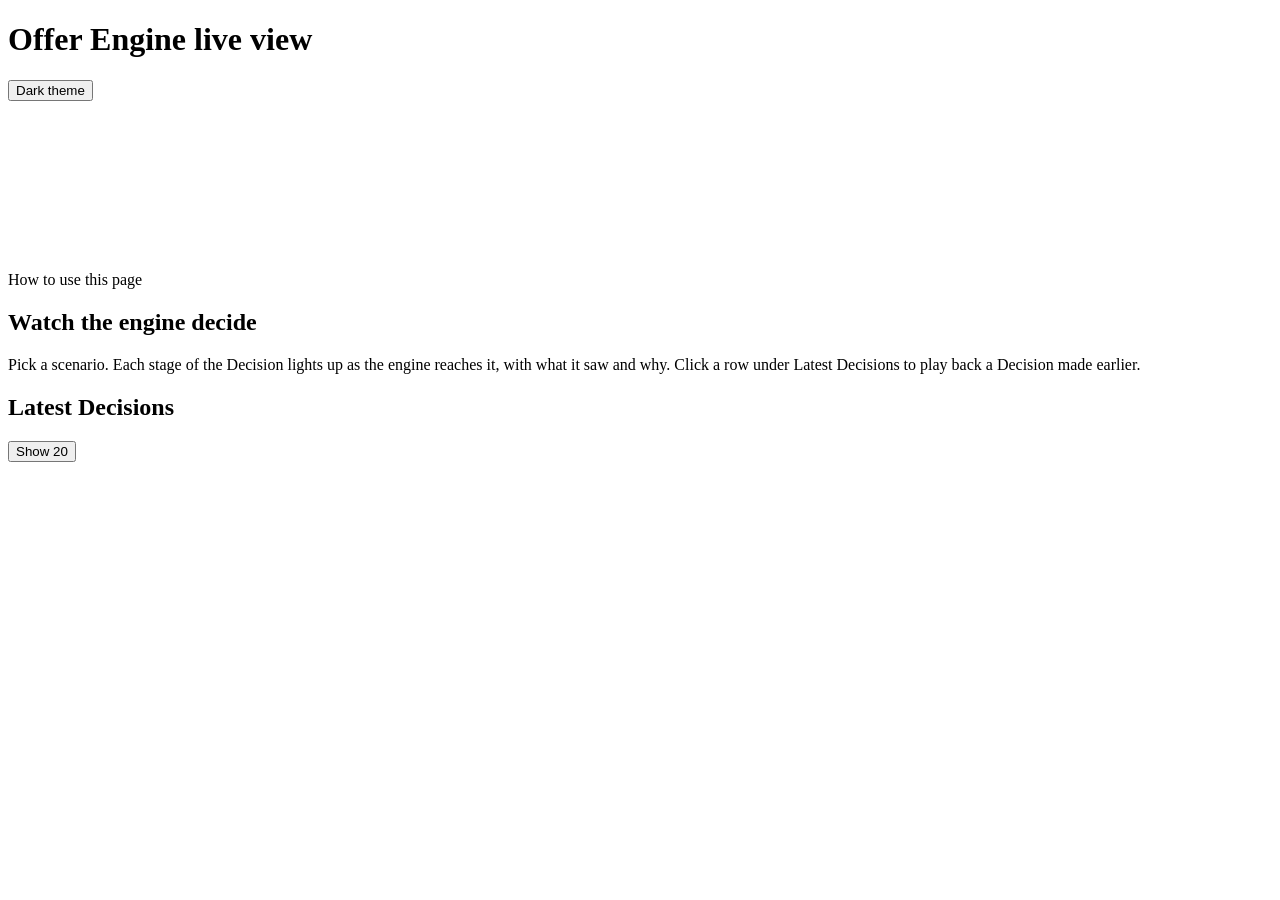
==== src/offer_engine/live/static/index.html @ a61b8050 "T39: live engine view A FastAPI page on port 8502, run by `offer-engine start`, that animates a demo" ====
<!doctype html>
<html lang="en">
<head>
  <meta charset="utf-8">
  <meta name="viewport" content="width=device-width, initial-scale=1">
  <title>Offer Engine live view</title>
  <link rel="stylesheet" href="/static/style.css">
  <script src="/static/app.js" defer></script>
</head>
<body>
  <header class="top">
    <h1>Offer Engine <span class="muted">live view</span></h1>
    <p class="status" id="status" role="status" aria-live="polite"></p>
    <button id="theme" class="ghost" type="button">Dark theme</button>
  </header>

  <div class="layout">
    <nav class="scenarios" id="scenarios" aria-label="Scenarios"></nav>

    <main class="main">
      <!-- T40: the counters strip goes here. -->
      <div id="counters"></div>
      <section class="diagram-wrap" id="diagram-wrap" aria-label="The Decision pipeline">
        <svg id="diagram" role="group" aria-label="Decision pipeline, stage by stage"></svg>
      </section>
      <article class="card" id="card" aria-live="polite">
        <p class="eyebrow">How to use this page</p>
        <h2>Watch the engine decide</h2>
        <p>Pick a scenario. Each stage of the Decision lights up as the engine reaches it, with what it
          saw and why. Click a row under Latest Decisions to play back a Decision made earlier.</p>
      </article>
      <!-- T40: the outcome and truth panels go here. -->
      <div id="panels"></div>
    </main>

    <aside class="ticker" aria-labelledby="ticker-title">
      <h2 id="ticker-title">Latest Decisions</h2>
      <ol id="ticker"></ol>
      <button id="ticker-more" class="ghost" type="button" aria-controls="ticker" aria-expanded="false">Show 20</button>
    </aside>
  </div>

  <div id="tip" class="tip" role="tooltip" hidden></div>
</body>
</html>
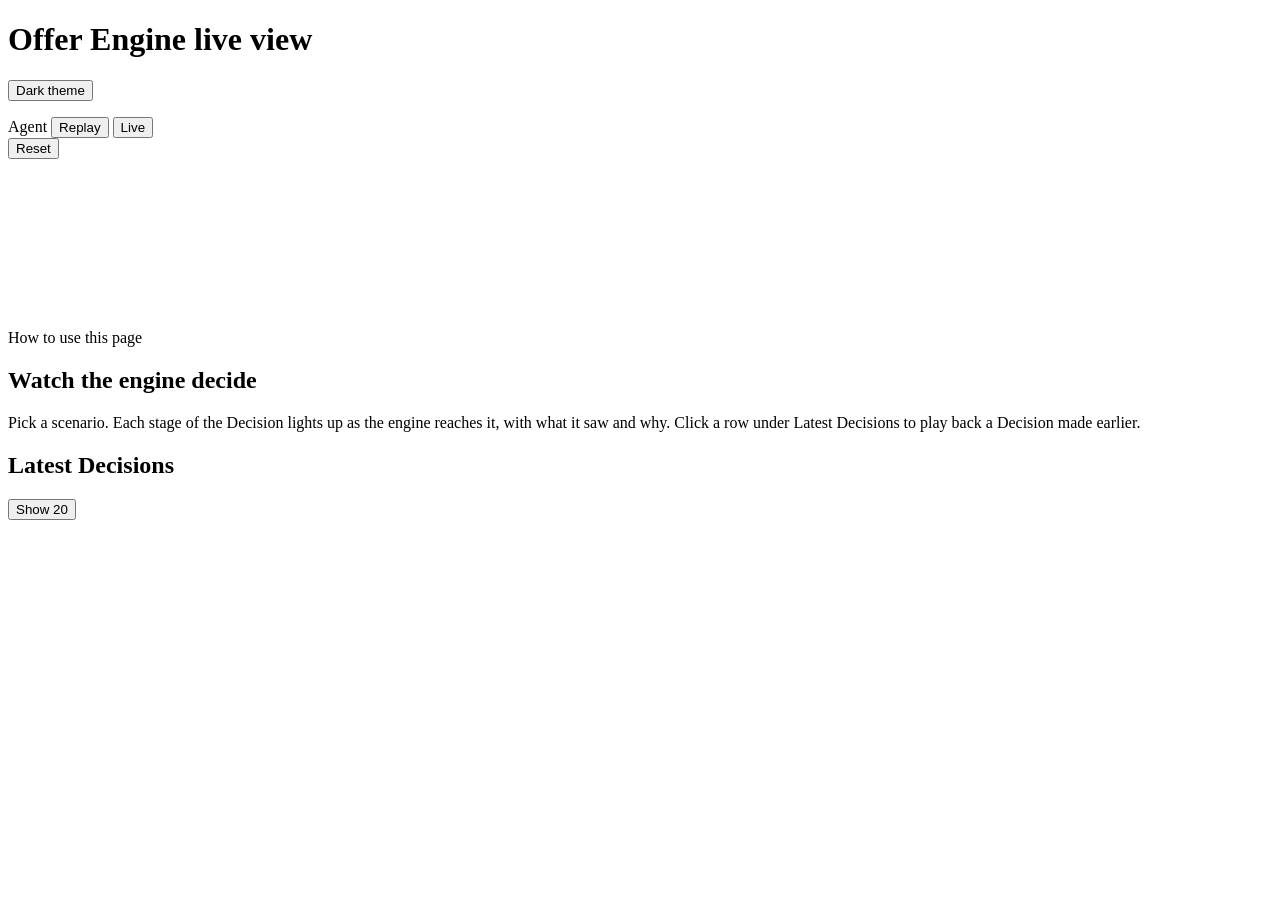
==== commit a4be675d: "T40: live view outcome, truth panel and controls After the Offer stage the live page shows the Offer" ====
--- a/src/offer_engine/live/static/index.html
+++ b/src/offer_engine/live/static/index.html
@@ -18,8 +18,19 @@
     <nav class="scenarios" id="scenarios" aria-label="Scenarios"></nav>
 
     <main class="main">
-      <!-- T40: the counters strip goes here. -->
-      <div id="counters"></div>
+      <section class="bar" id="bar" aria-label="The simulated world">
+        <dl class="counters" id="counters"></dl>
+        <div class="controls">
+          <div class="switch" role="group" aria-labelledby="agent-label">
+            <span id="agent-label" class="switch-label">Agent</span>
+            <button type="button" data-mode="replay" aria-pressed="false">Replay</button>
+            <button type="button" data-mode="live" aria-pressed="false">Live</button>
+          </div>
+          <div class="reset" id="reset">
+            <button type="button" class="ghost" id="reset-ask">Reset</button>
+          </div>
+        </div>
+      </section>
       <section class="diagram-wrap" id="diagram-wrap" aria-label="The Decision pipeline">
         <svg id="diagram" role="group" aria-label="Decision pipeline, stage by stage"></svg>
       </section>
@@ -29,8 +40,7 @@
         <p>Pick a scenario. Each stage of the Decision lights up as the engine reaches it, with what it
           saw and why. Click a row under Latest Decisions to play back a Decision made earlier.</p>
       </article>
-      <!-- T40: the outcome and truth panels go here. -->
-      <div id="panels"></div>
+      <div class="panels" id="panels"></div>
     </main>
 
     <aside class="ticker" aria-labelledby="ticker-title">
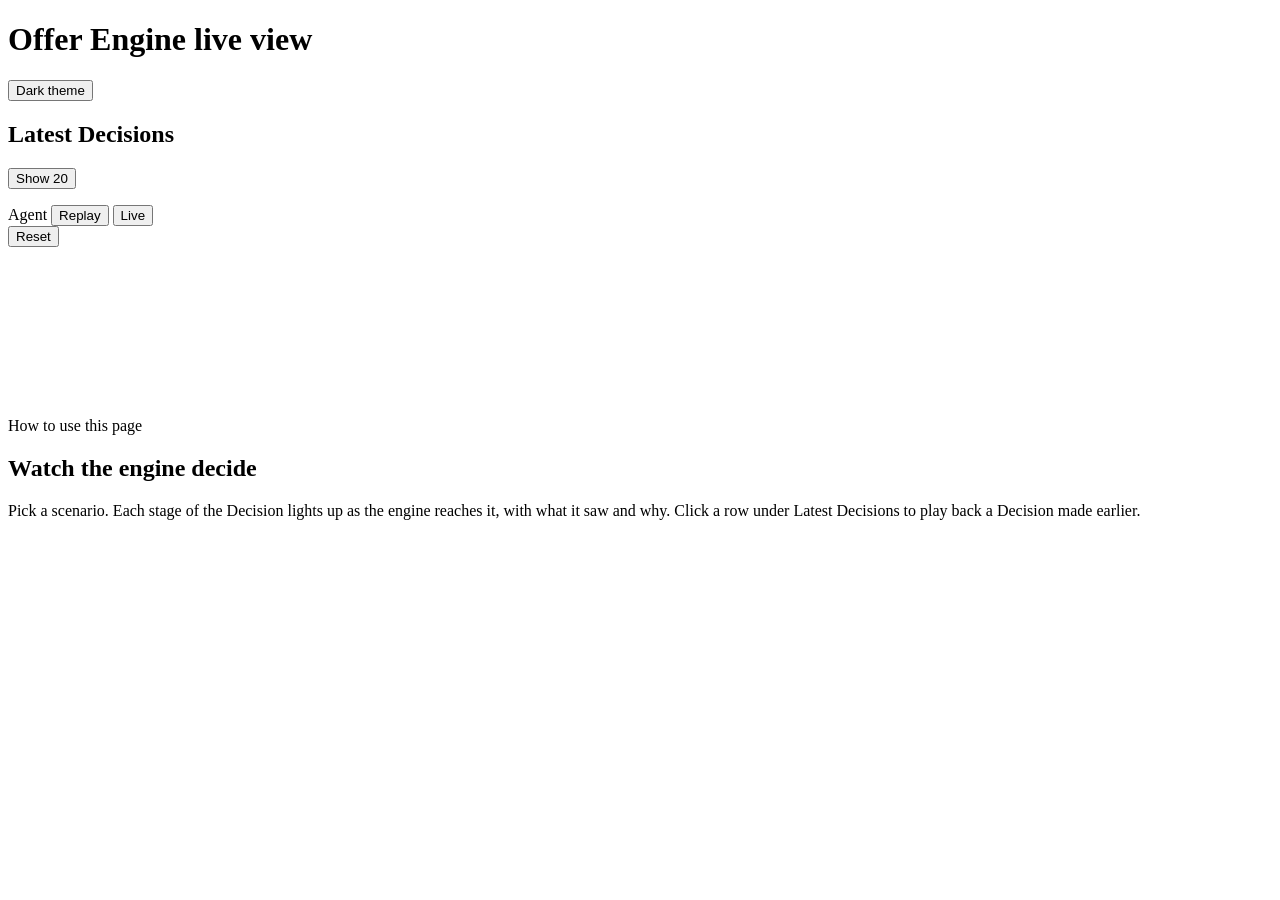
==== commit fc2c3816: "T43: live view design pass Latest Decisions moves to the top of the rail, with rows led by the outco" ====
--- a/src/offer_engine/live/static/index.html
+++ b/src/offer_engine/live/static/index.html
@@ -5,6 +5,7 @@
   <meta name="viewport" content="width=device-width, initial-scale=1">
   <title>Offer Engine live view</title>
   <link rel="stylesheet" href="/static/style.css">
+  <link rel="stylesheet" href="/static/world.css">
   <script src="/static/app.js" defer></script>
 </head>
 <body>
@@ -15,6 +16,12 @@
   </header>
 
   <div class="layout">
+    <aside class="ticker" aria-labelledby="ticker-title">
+      <h2 id="ticker-title">Latest Decisions</h2>
+      <ol id="ticker"></ol>
+      <button id="ticker-more" class="ghost" type="button" aria-controls="ticker" aria-expanded="false">Show 20</button>
+    </aside>
+
     <nav class="scenarios" id="scenarios" aria-label="Scenarios"></nav>
 
     <main class="main">
@@ -27,7 +34,7 @@
             <button type="button" data-mode="live" aria-pressed="false">Live</button>
           </div>
           <div class="reset" id="reset">
-            <button type="button" class="ghost" id="reset-ask">Reset</button>
+            <button type="button" class="danger-outline" id="reset-ask">Reset</button>
           </div>
         </div>
       </section>
@@ -41,15 +48,19 @@
           saw and why. Click a row under Latest Decisions to play back a Decision made earlier.</p>
       </article>
       <div class="panels" id="panels"></div>
+      <section id="world"></section>
     </main>
 
-    <aside class="ticker" aria-labelledby="ticker-title">
-      <h2 id="ticker-title">Latest Decisions</h2>
-      <ol id="ticker"></ol>
-      <button id="ticker-more" class="ghost" type="button" aria-controls="ticker" aria-expanded="false">Show 20</button>
-    </aside>
   </div>
 
   <div id="tip" class="tip" role="tooltip" hidden></div>
+  <script type="module">
+    import { mountWorld } from "/static/world.js";
+    // Glossary tooltips come from app.js once its glossary has loaded.
+    const world = mountWorld(document.getElementById("world"), {
+      terms: (text) => (typeof window.withTerms === "function" ? window.withTerms(text) : null),
+    });
+    document.addEventListener("glossary", () => world.redraw());
+  </script>
 </body>
 </html>
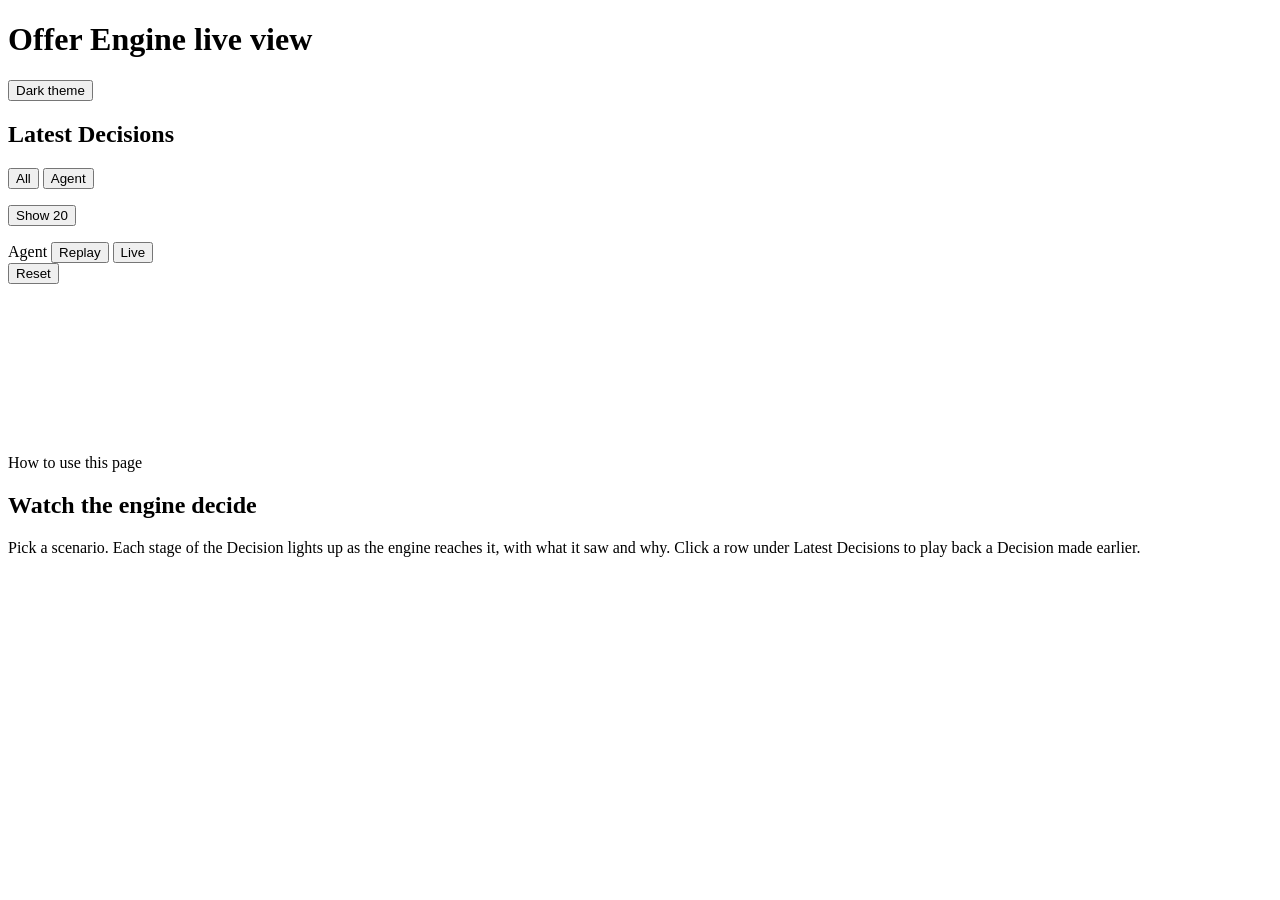
==== commit 1f4c5555: "T44: agent badge and Customer Bot reactions in the live view Ticker rows carry Agent and Fallback ch" ====
--- a/src/offer_engine/live/static/index.html
+++ b/src/offer_engine/live/static/index.html
@@ -18,6 +18,10 @@
   <div class="layout">
     <aside class="ticker" aria-labelledby="ticker-title">
       <h2 id="ticker-title">Latest Decisions</h2>
+      <div class="switch" id="ticker-filter" role="group" aria-label="Show">
+        <button type="button" data-filter="all" aria-pressed="true">All</button>
+        <button type="button" data-filter="agent" aria-pressed="false">Agent</button>
+      </div>
       <ol id="ticker"></ol>
       <button id="ticker-more" class="ghost" type="button" aria-controls="ticker" aria-expanded="false">Show 20</button>
     </aside>
@@ -28,7 +32,7 @@
       <section class="bar" id="bar" aria-label="The simulated world">
         <dl class="counters" id="counters"></dl>
         <div class="controls">
-          <div class="switch" role="group" aria-labelledby="agent-label">
+          <div class="switch" id="agent-switch" role="group" aria-labelledby="agent-label">
             <span id="agent-label" class="switch-label">Agent</span>
             <button type="button" data-mode="replay" aria-pressed="false">Replay</button>
             <button type="button" data-mode="live" aria-pressed="false">Live</button>
